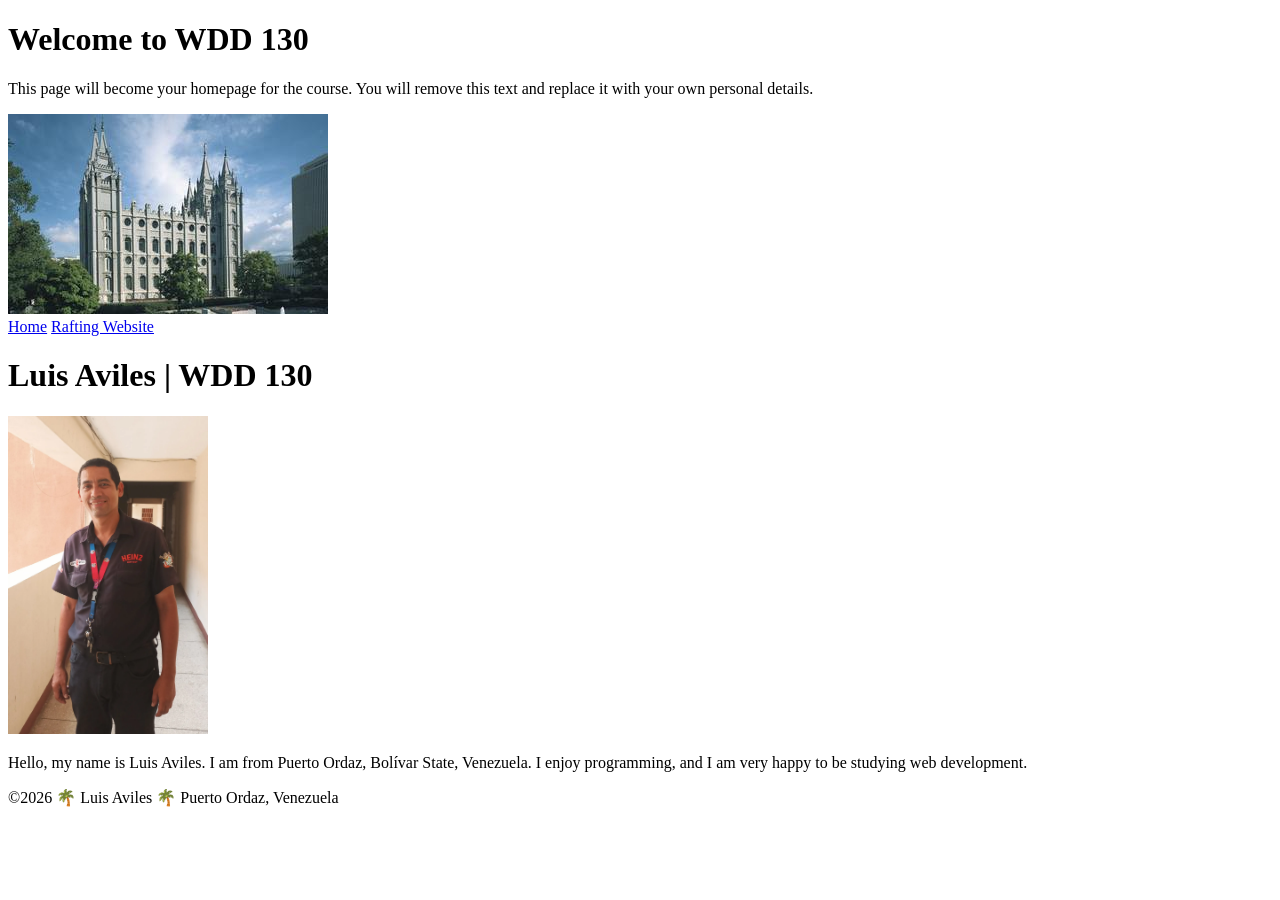
==== index.html @ 76901e23 "cambio" ====
<!DOCTYPE html>
<html lang="en">

<head>
    <meta charset="UTF-8">
    <meta name="viewport" content="width=device-width, initial-scale=1.0">
    <title>Luis Aviles | WDD 130</title>
</head>

<body>
    <h1>Welcome to WDD 130</h1>
    <p>This page will become your homepage for the course. You will remove this text and replace it with your own personal details.</p>

    <img src="images/salt-lake-temple.jpg" alt="The Salt Lake Temple.">
    <header>
        <nav>
            <a href="#">Home</a>
            <a href="wwr/">Rafting Website</a>
        </nav>
    </header>
    <main>
        <h1>Luis Aviles | WDD 130</h1>
        <img src="images/profile.webp" alt="Luis Aviles" width="200">
        <p>Hello, my name is Luis Aviles. I am from Puerto Ordaz, Bolívar State, Venezuela. I enjoy programming, and I am very happy to be studying web development.</p>
    </main>
    <footer>
        <p>©️2026 🌴 Luis Aviles 🌴 Puerto Ordaz, Venezuela</p>
    </footer>
</body>

</html>
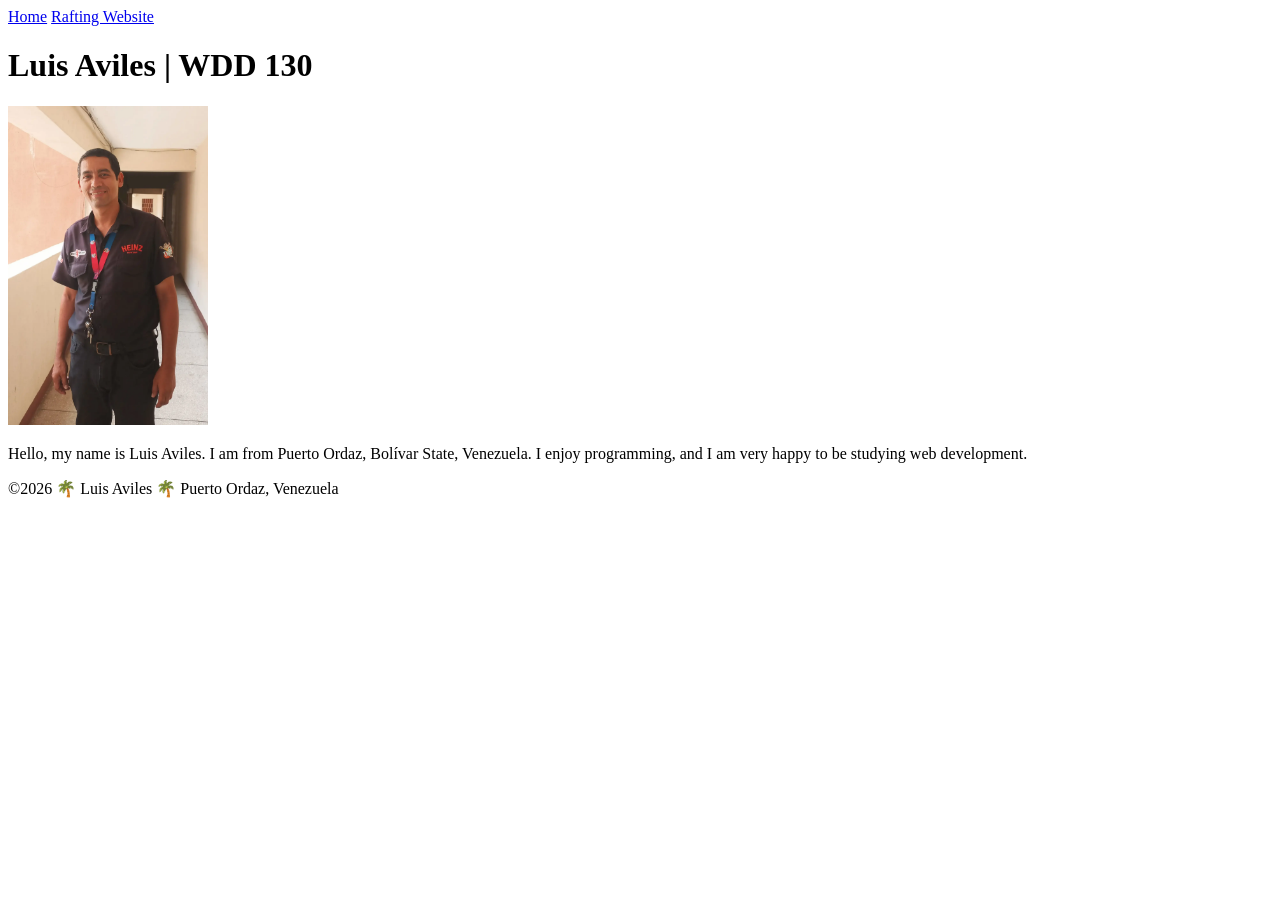
==== commit e9a6cc91: "cambio" ====
--- a/index.html
+++ b/index.html
@@ -8,10 +8,6 @@
 </head>
 
 <body>
-    <h1>Welcome to WDD 130</h1>
-    <p>This page will become your homepage for the course. You will remove this text and replace it with your own personal details.</p>
-
-    <img src="images/salt-lake-temple.jpg" alt="The Salt Lake Temple.">
     <header>
         <nav>
             <a href="#">Home</a>
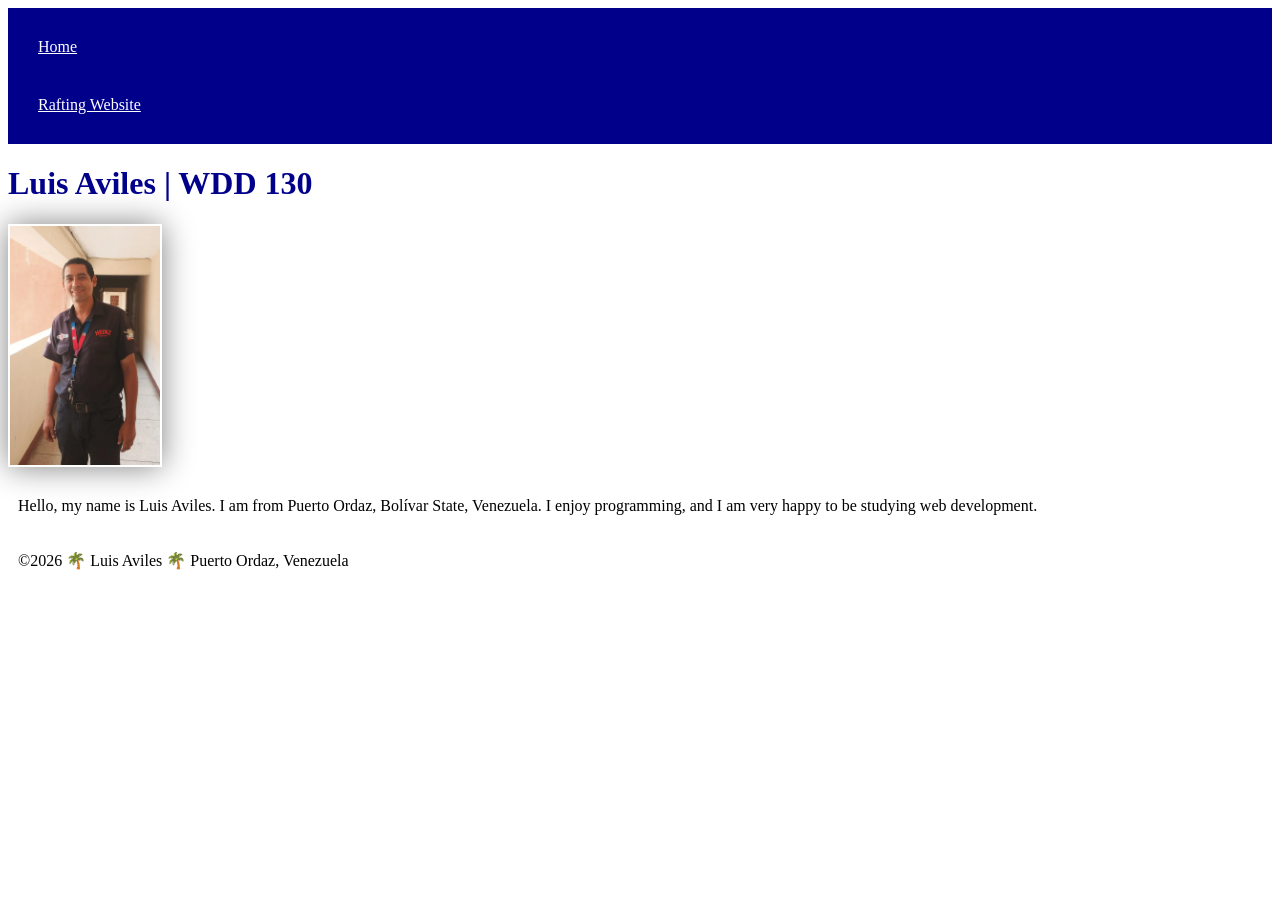
==== commit fdc28664: "cambio" ====
--- a/index.html
+++ b/index.html
@@ -5,6 +5,7 @@
     <meta charset="UTF-8">
     <meta name="viewport" content="width=device-width, initial-scale=1.0">
     <title>Luis Aviles | WDD 130</title>
+    <link rel="stylesheet" href="styles/styles.css">
 </head>
 
 <body>
--- a/styles/styles.css
+++ b/styles/styles.css
@@ -0,0 +1,26 @@
+nav {
+    background-color: darkblue;
+    padding: 10px;
+}
+
+nav a {
+    color: white;
+    display: block;
+    padding: 20px;
+}
+
+h1 {
+    color: darkblue;
+}
+
+img {
+    width: 150px;
+    height: auto;
+    border: 1px;
+    padding: 2px;
+    box-shadow: 0 0 30px gray;
+}
+
+p {
+    padding: 10px;
+}
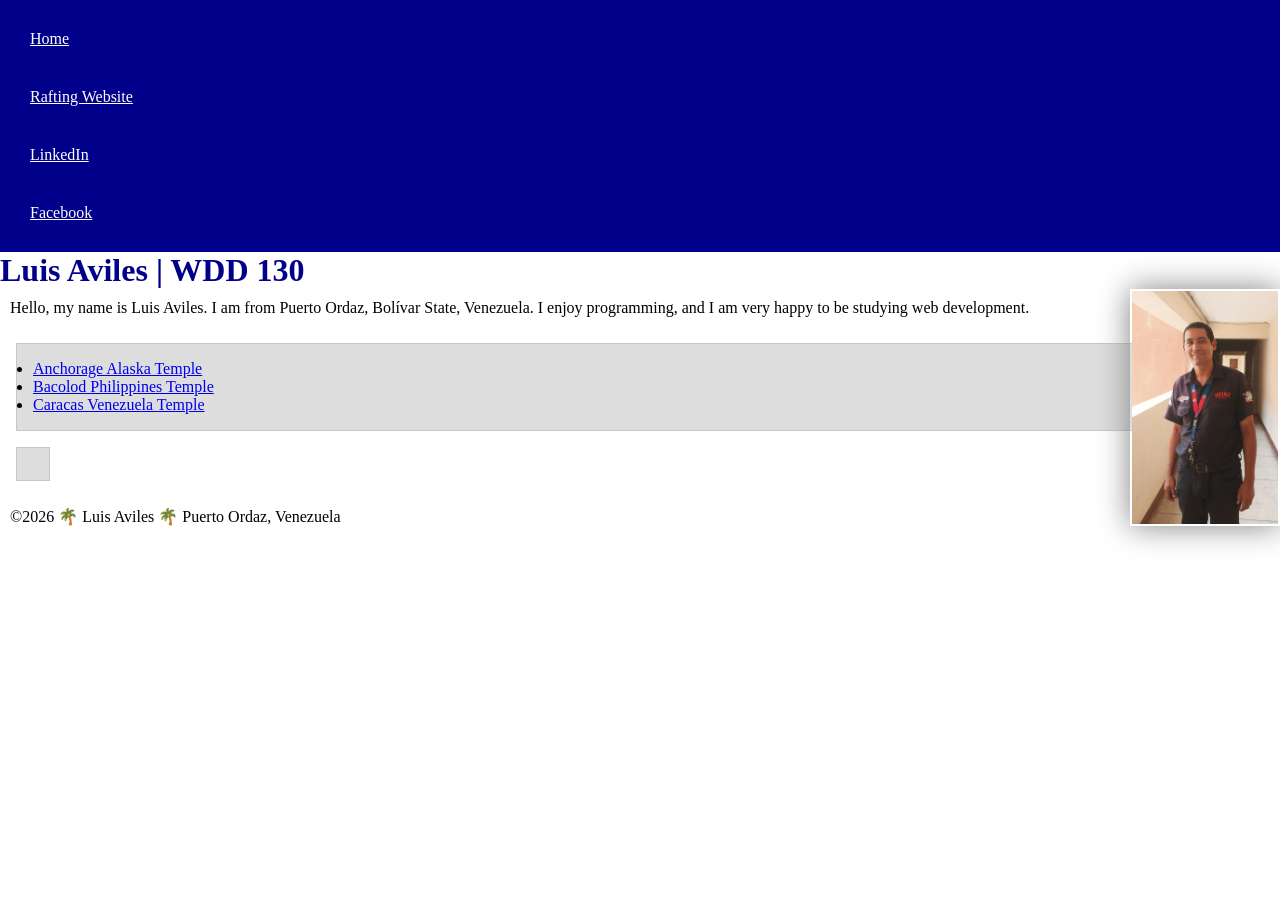
==== commit 07f220c6: "cambio" ====
--- a/index.html
+++ b/index.html
@@ -13,13 +13,21 @@
         <nav>
             <a href="#">Home</a>
             <a href="wwr/">Rafting Website</a>
+            <a href="https://linkedin.com.">LinkedIn</a>
+            <a href="https://facebook.com">Facebook</a>
         </nav>
     </header>
     <main>
         <h1>Luis Aviles | WDD 130</h1>
         <img src="images/profile.webp" alt="Luis Aviles" width="200">
         <p>Hello, my name is Luis Aviles. I am from Puerto Ordaz, Bolívar State, Venezuela. I enjoy programming, and I am very happy to be studying web development.</p>
+        <ul class="box">
+            <li><a href="https://www.churchofjesuschrist.org/temples/details/anchorage-alaska-temple?lang=eng">Anchorage Alaska Temple</a></li>
+            <li><a href="https://www.churchofjesuschrist.org/temples/details/bacolod-philippines-temple?lang=eng">Bacolod Philippines Temple</a></li>
+            <li><a href="https://www.churchofjesuschrist.org/temples/details/caracas-venezuela-temple?lang=eng">Caracas Venezuela Temple</a></li>
+        </ul>
     </main>
+    <aside class="box"></aside>
     <footer>
         <p>©️2026 🌴 Luis Aviles 🌴 Puerto Ordaz, Venezuela</p>
     </footer>
--- a/styles/styles.css
+++ b/styles/styles.css
@@ -24,3 +24,34 @@
 p {
     padding: 10px;
 }
+
+* {
+    margin: 0;
+    padding: 0;
+    box-sizing: border-box;
+}
+
+/* Class Selectors */
+
+.box {
+    margin: 1rem;
+    border: 1px solid rgb(0 0 0 / 10%);
+    padding: 1rem;
+    background-color: #ddd;
+    color: #000;
+}
+
+aside {
+    width: 20px;
+    text-align: center;
+}
+
+main img {
+    float: right;
+}
+
+aside h2 {
+    position: absolute;
+    top: 47px;
+    left: 150px;
+}
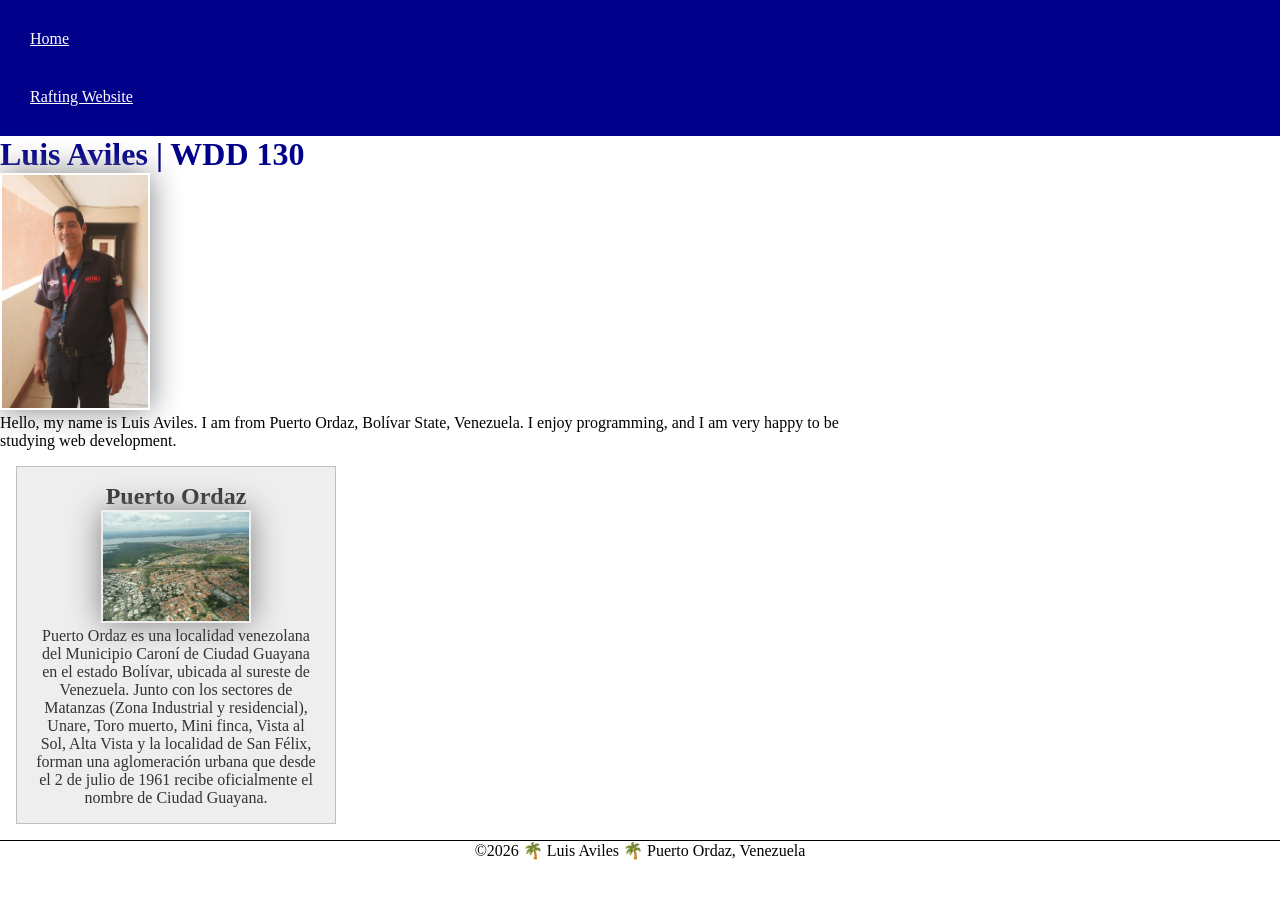
==== commit 8f0348a9: "cambio" ====
--- a/index.html
+++ b/index.html
@@ -13,21 +13,18 @@
         <nav>
             <a href="#">Home</a>
             <a href="wwr/">Rafting Website</a>
-            <a href="https://linkedin.com.">LinkedIn</a>
-            <a href="https://facebook.com">Facebook</a>
         </nav>
     </header>
     <main>
         <h1>Luis Aviles | WDD 130</h1>
-        <img src="images/profile.webp" alt="Luis Aviles" width="200">
+        <img src="images/profile.webp" alt="My manes is Luis Aviles" width="200">
         <p>Hello, my name is Luis Aviles. I am from Puerto Ordaz, Bolívar State, Venezuela. I enjoy programming, and I am very happy to be studying web development.</p>
-        <ul class="box">
-            <li><a href="https://www.churchofjesuschrist.org/temples/details/anchorage-alaska-temple?lang=eng">Anchorage Alaska Temple</a></li>
-            <li><a href="https://www.churchofjesuschrist.org/temples/details/bacolod-philippines-temple?lang=eng">Bacolod Philippines Temple</a></li>
-            <li><a href="https://www.churchofjesuschrist.org/temples/details/caracas-venezuela-temple?lang=eng">Caracas Venezuela Temple</a></li>
-        </ul>
+        <aside>
+            <h2>Puerto Ordaz</h2>
+            <img src=" images/Puerto Ordaz.jpg" alt="Puerto Ordaz">
+            <p>Puerto Ordaz es una localidad venezolana del Municipio Caroní de Ciudad Guayana en el estado Bolívar, ubicada al sureste de Venezuela. Junto con los sectores de Matanzas (Zona Industrial y residencial), Unare, Toro muerto, Mini finca, Vista al Sol, Alta Vista y la localidad de San Félix, forman una aglomeración urbana que desde el 2 de julio de 1961 recibe oficialmente el nombre de Ciudad Guayana.</p>
+        </aside>
     </main>
-    <aside class="box"></aside>
     <footer>
         <p>©️2026 🌴 Luis Aviles 🌴 Puerto Ordaz, Venezuela</p>
     </footer>
--- a/styles/styles.css
+++ b/styles/styles.css
@@ -22,7 +22,7 @@
 }
 
 p {
-    padding: 10px;
+    padding: 0;
 }
 
 * {
@@ -31,8 +31,37 @@
     box-sizing: border-box;
 }
 
-/* Class Selectors */
+main {
+    max-width: 840px;
+}
 
+aside {
+    width: 20rem;
+    margin: 1rem;
+    border: 1px solid rgb(0 0 0 / 0.2);
+    padding: 1rem;
+    background-color: #eee;
+    color: #333;
+    text-align: center;
+}
+
+aside img {
+    width: 200px;
+    height: auto;
+}
+
+main img {
+    width: 150px;
+    height: auto;
+}
+
+footer {
+    margin-top: 15px;
+    border-top: 1px solid #000;
+    text-align: center;
+}
+
+/*
 .box {
     margin: 1rem;
     border: 1px solid rgb(0 0 0 / 10%);
@@ -55,3 +84,4 @@
     top: 47px;
     left: 150px;
 }
+*/
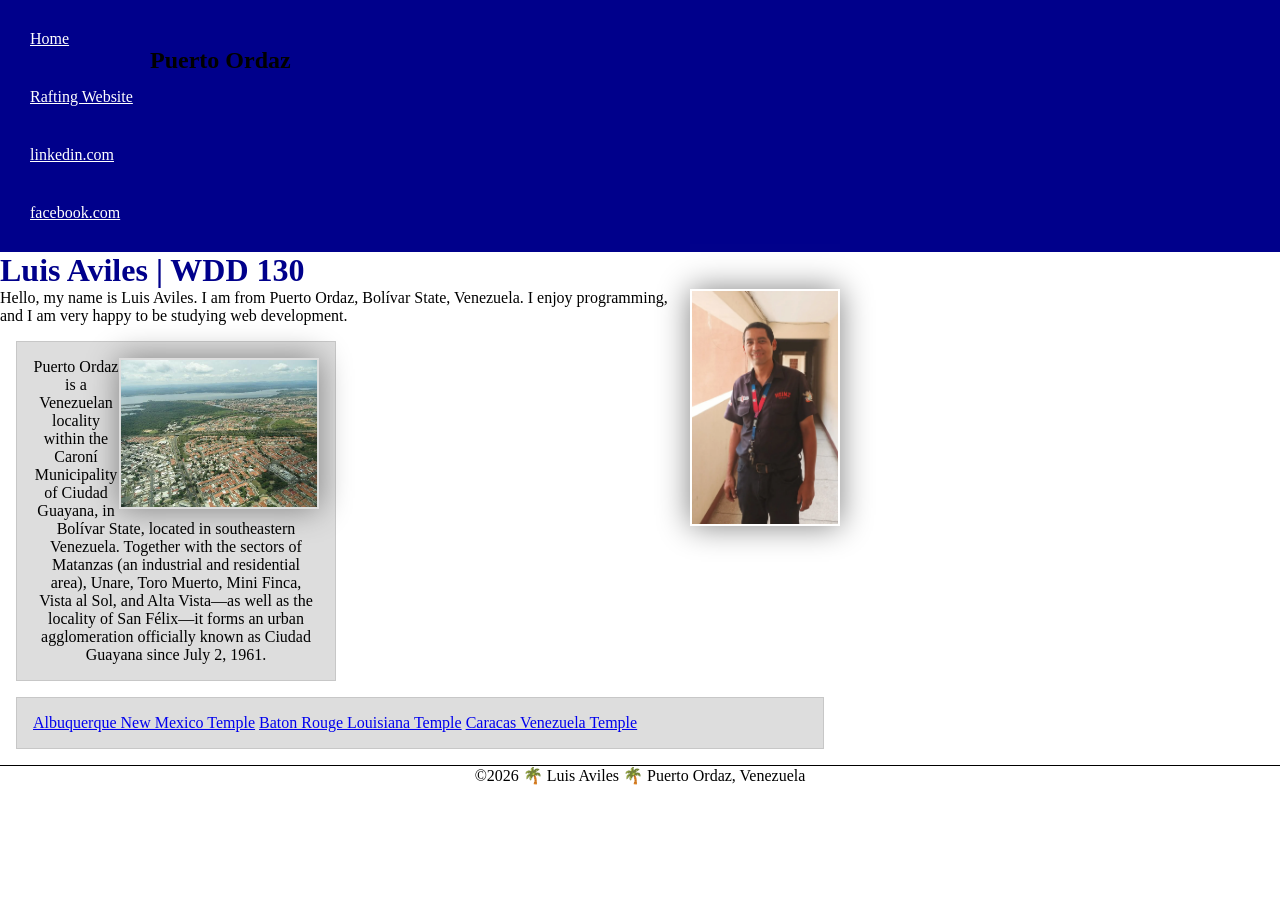
==== commit 6e4490ff: "cambio" ====
--- a/index.html
+++ b/index.html
@@ -13,17 +13,24 @@
         <nav>
             <a href="#">Home</a>
             <a href="wwr/">Rafting Website</a>
+            <a href="https://linkedin.com">linkedin.com</a>
+            <a href="https://facebook.com">facebook.com</a>
         </nav>
     </header>
     <main>
         <h1>Luis Aviles | WDD 130</h1>
         <img src="images/profile.webp" alt="My manes is Luis Aviles" width="200">
         <p>Hello, my name is Luis Aviles. I am from Puerto Ordaz, Bolívar State, Venezuela. I enjoy programming, and I am very happy to be studying web development.</p>
-        <aside>
+        <aside class="box">
             <h2>Puerto Ordaz</h2>
-            <img src=" images/Puerto Ordaz.jpg" alt="Puerto Ordaz">
-            <p>Puerto Ordaz es una localidad venezolana del Municipio Caroní de Ciudad Guayana en el estado Bolívar, ubicada al sureste de Venezuela. Junto con los sectores de Matanzas (Zona Industrial y residencial), Unare, Toro muerto, Mini finca, Vista al Sol, Alta Vista y la localidad de San Félix, forman una aglomeración urbana que desde el 2 de julio de 1961 recibe oficialmente el nombre de Ciudad Guayana.</p>
+            <img src="images/puerto-ordaz.jpg" alt="Puerto Ordaz">
+            <p>Puerto Ordaz is a Venezuelan locality within the Caroní Municipality of Ciudad Guayana, in Bolívar State, located in southeastern Venezuela. Together with the sectors of Matanzas (an industrial and residential area), Unare, Toro Muerto, Mini Finca, Vista al Sol, and Alta Vista—as well as the locality of San Félix—it forms an urban agglomeration officially known as Ciudad Guayana since July 2, 1961.</p>
         </aside>
+        <ul class="box">
+            <a href="https://newsroom.churchofjesuschrist.org/media/960x540/Albuquerque-NM-Temple-day-mtn.jpg">Albuquerque New Mexico Temple</a>
+            <a href="https://newsroom.churchofjesuschrist.org/media/960x540/Baton_Rouge_Louisiana_Temple.jpg">Baton Rouge Louisiana Temple</a>
+            <a href="https://newsroom.churchofjesuschrist.org/media/960x540/772_08499000_p_600.jpg">Caracas Venezuela Temple</a>
+        </ul>
     </main>
     <footer>
         <p>©️2026 🌴 Luis Aviles 🌴 Puerto Ordaz, Venezuela</p>
--- a/styles/styles.css
+++ b/styles/styles.css
@@ -50,29 +50,19 @@
     height: auto;
 }
 
-main img {
-    width: 150px;
-    height: auto;
-}
-
 footer {
     margin-top: 15px;
     border-top: 1px solid #000;
     text-align: center;
 }
 
-/*
+/* Class Selectors */
 .box {
     margin: 1rem;
     border: 1px solid rgb(0 0 0 / 10%);
     padding: 1rem;
     background-color: #ddd;
     color: #000;
-}
-
-aside {
-    width: 20px;
-    text-align: center;
 }
 
 main img {
@@ -84,4 +74,3 @@
     top: 47px;
     left: 150px;
 }
-*/
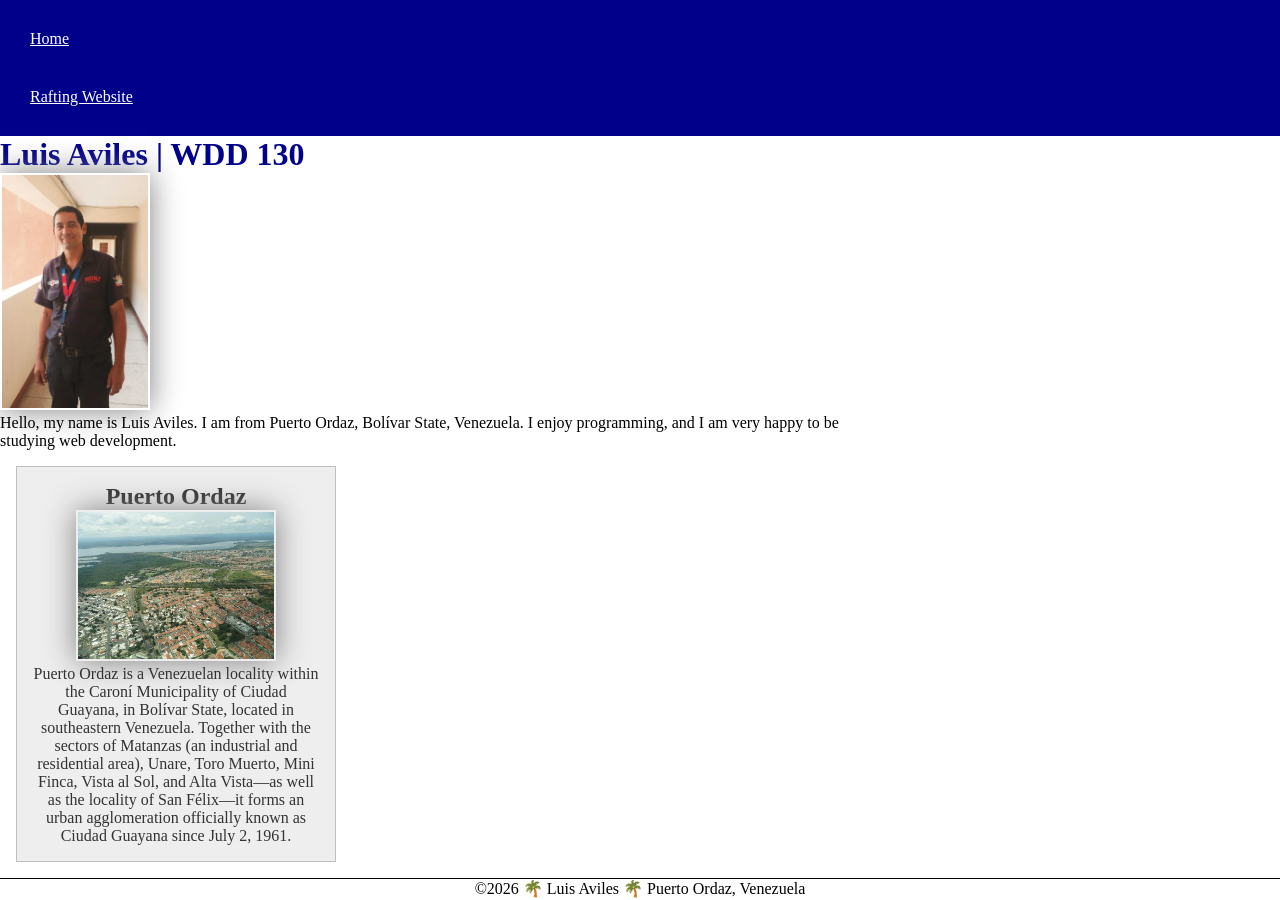
==== commit 95e863da: "cambio" ====
--- a/index.html
+++ b/index.html
@@ -5,6 +5,8 @@
     <meta charset="UTF-8">
     <meta name="viewport" content="width=device-width, initial-scale=1.0">
     <title>Luis Aviles | WDD 130</title>
+    <meta name="description" content="Luis Aviles BYU-Idaho course WDD 130 course home page">
+    <meta name="author" content="Luis Aviles">
     <link rel="stylesheet" href="styles/styles.css">
 </head>
 
@@ -13,25 +15,18 @@
         <nav>
             <a href="#">Home</a>
             <a href="wwr/">Rafting Website</a>
-            <a href="https://linkedin.com">linkedin.com</a>
-            <a href="https://facebook.com">facebook.com</a>
         </nav>
     </header>
     <main>
         <h1>Luis Aviles | WDD 130</h1>
         <img src="images/profile.webp" alt="My manes is Luis Aviles" width="200">
         <p>Hello, my name is Luis Aviles. I am from Puerto Ordaz, Bolívar State, Venezuela. I enjoy programming, and I am very happy to be studying web development.</p>
-        <aside class="box">
-            <h2>Puerto Ordaz</h2>
-            <img src="images/puerto-ordaz.jpg" alt="Puerto Ordaz">
-            <p>Puerto Ordaz is a Venezuelan locality within the Caroní Municipality of Ciudad Guayana, in Bolívar State, located in southeastern Venezuela. Together with the sectors of Matanzas (an industrial and residential area), Unare, Toro Muerto, Mini Finca, Vista al Sol, and Alta Vista—as well as the locality of San Félix—it forms an urban agglomeration officially known as Ciudad Guayana since July 2, 1961.</p>
-        </aside>
-        <ul class="box">
-            <a href="https://newsroom.churchofjesuschrist.org/media/960x540/Albuquerque-NM-Temple-day-mtn.jpg">Albuquerque New Mexico Temple</a>
-            <a href="https://newsroom.churchofjesuschrist.org/media/960x540/Baton_Rouge_Louisiana_Temple.jpg">Baton Rouge Louisiana Temple</a>
-            <a href="https://newsroom.churchofjesuschrist.org/media/960x540/772_08499000_p_600.jpg">Caracas Venezuela Temple</a>
-        </ul>
     </main>
+    <aside>
+        <h2>Puerto Ordaz</h2>
+        <img src="images/puerto-ordaz.jpg" alt="Puerto Ordaz">
+        <p>Puerto Ordaz is a Venezuelan locality within the Caroní Municipality of Ciudad Guayana, in Bolívar State, located in southeastern Venezuela. Together with the sectors of Matanzas (an industrial and residential area), Unare, Toro Muerto, Mini Finca, Vista al Sol, and Alta Vista—as well as the locality of San Félix—it forms an urban agglomeration officially known as Ciudad Guayana since July 2, 1961.</p>
+    </aside>
     <footer>
         <p>©️2026 🌴 Luis Aviles 🌴 Puerto Ordaz, Venezuela</p>
     </footer>
--- a/styles/styles.css
+++ b/styles/styles.css
@@ -56,7 +56,7 @@
     text-align: center;
 }
 
-/* Class Selectors */
+/* Class Selectors 
 .box {
     margin: 1rem;
     border: 1px solid rgb(0 0 0 / 10%);
@@ -67,6 +67,11 @@
 
 main img {
     float: right;
+    width: 150px;
+    height: auto;
+    border: 1px;
+    padding: 2px;
+    box-shadow: #333;
 }
 
 aside h2 {
@@ -74,3 +79,4 @@
     top: 47px;
     left: 150px;
 }
+*/
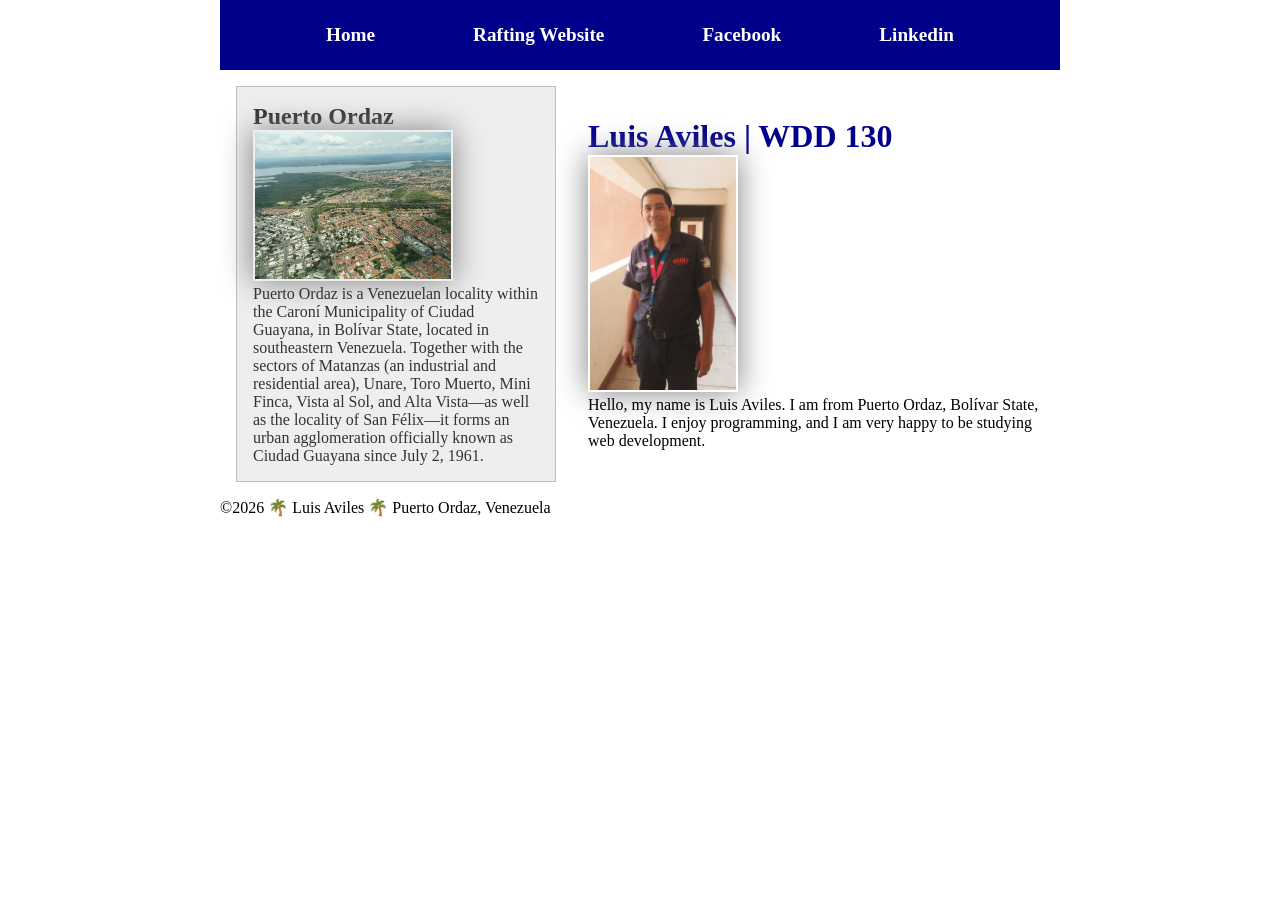
==== commit 9275b81d: "w03" ====
--- a/index.html
+++ b/index.html
@@ -15,18 +15,22 @@
         <nav>
             <a href="#">Home</a>
             <a href="wwr/">Rafting Website</a>
+            <a href="https://facebook.com">Facebook</a>
+            <a href="https://www.linkedin.com/">Linkedin</a>
         </nav>
     </header>
-    <main>
-        <h1>Luis Aviles | WDD 130</h1>
-        <img src="images/profile.webp" alt="My manes is Luis Aviles" width="200">
-        <p>Hello, my name is Luis Aviles. I am from Puerto Ordaz, Bolívar State, Venezuela. I enjoy programming, and I am very happy to be studying web development.</p>
-    </main>
-    <aside>
-        <h2>Puerto Ordaz</h2>
-        <img src="images/puerto-ordaz.jpg" alt="Puerto Ordaz">
-        <p>Puerto Ordaz is a Venezuelan locality within the Caroní Municipality of Ciudad Guayana, in Bolívar State, located in southeastern Venezuela. Together with the sectors of Matanzas (an industrial and residential area), Unare, Toro Muerto, Mini Finca, Vista al Sol, and Alta Vista—as well as the locality of San Félix—it forms an urban agglomeration officially known as Ciudad Guayana since July 2, 1961.</p>
-    </aside>
+    <div class="grid">
+        <main>
+            <h1>Luis Aviles | WDD 130</h1>
+            <img src="images/profile.webp" alt="My manes is Luis Aviles" width="200">
+            <p>Hello, my name is Luis Aviles. I am from Puerto Ordaz, Bolívar State, Venezuela. I enjoy programming, and I am very happy to be studying web development.</p>
+        </main>
+        <aside>
+            <h2>Puerto Ordaz</h2>
+            <img src="images/puerto-ordaz.jpg" alt="Puerto Ordaz">
+            <p>Puerto Ordaz is a Venezuelan locality within the Caroní Municipality of Ciudad Guayana, in Bolívar State, located in southeastern Venezuela. Together with the sectors of Matanzas (an industrial and residential area), Unare, Toro Muerto, Mini Finca, Vista al Sol, and Alta Vista—as well as the locality of San Félix—it forms an urban agglomeration officially known as Ciudad Guayana since July 2, 1961.</p>
+        </aside>
+    </div>
     <footer>
         <p>©️2026 🌴 Luis Aviles 🌴 Puerto Ordaz, Venezuela</p>
     </footer>
--- a/styles/styles.css
+++ b/styles/styles.css
@@ -1,16 +1,35 @@
+/*nav {
+    background-color: darkblue;
+    padding: 10px;
+}*/
+
 nav {
     background-color: darkblue;
-    padding: 10px;
+    padding: 1rem;
+    display: flex;
+    justify-content: space-evenly;
+    align-items: center;
 }
 
 nav a {
+    display: block;
+    padding: 0.5rem;
+    text-decoration: none;
+    font-size: 1.2rem;
+    font-weight: 700;
+    color: #fff;
+}
+
+/*nav a {
     color: white;
     display: block;
     padding: 20px;
-}
+}*/
 
 h1 {
     color: darkblue;
+    border-bottom: 8px;
+    /* I’m not sure */
 }
 
 img {
@@ -31,9 +50,10 @@
     box-sizing: border-box;
 }
 
+/*
 main {
     max-width: 840px;
-}
+} */
 
 aside {
     width: 20rem;
@@ -42,7 +62,6 @@
     padding: 1rem;
     background-color: #eee;
     color: #333;
-    text-align: center;
 }
 
 aside img {
@@ -50,33 +69,33 @@
     height: auto;
 }
 
+/*
 footer {
     margin-top: 15px;
     border-top: 1px solid #000;
     text-align: center;
+} */
+
+header,
+.grid,
+footer {
+    max-width: 840px;
+    margin: 0 auto;
 }
 
-/* Class Selectors 
-.box {
-    margin: 1rem;
-    border: 1px solid rgb(0 0 0 / 10%);
-    padding: 1rem;
-    background-color: #ddd;
-    color: #000;
+.grid {
+    display: grid;
+    align-items: center;
 }
 
-main img {
-    float: right;
-    width: 150px;
-    height: auto;
-    border: 1px;
-    padding: 2px;
-    box-shadow: #333;
+main {
+    grid-column: 2/3;
+    margin: 1rem;
 }
 
-aside h2 {
-    position: absolute;
-    top: 47px;
-    left: 150px;
+aside {
+    width: 20rem;
+    position: relative;
+    grid-column: 1/2;
+    grid-row: 1/2;
 }
-*/
